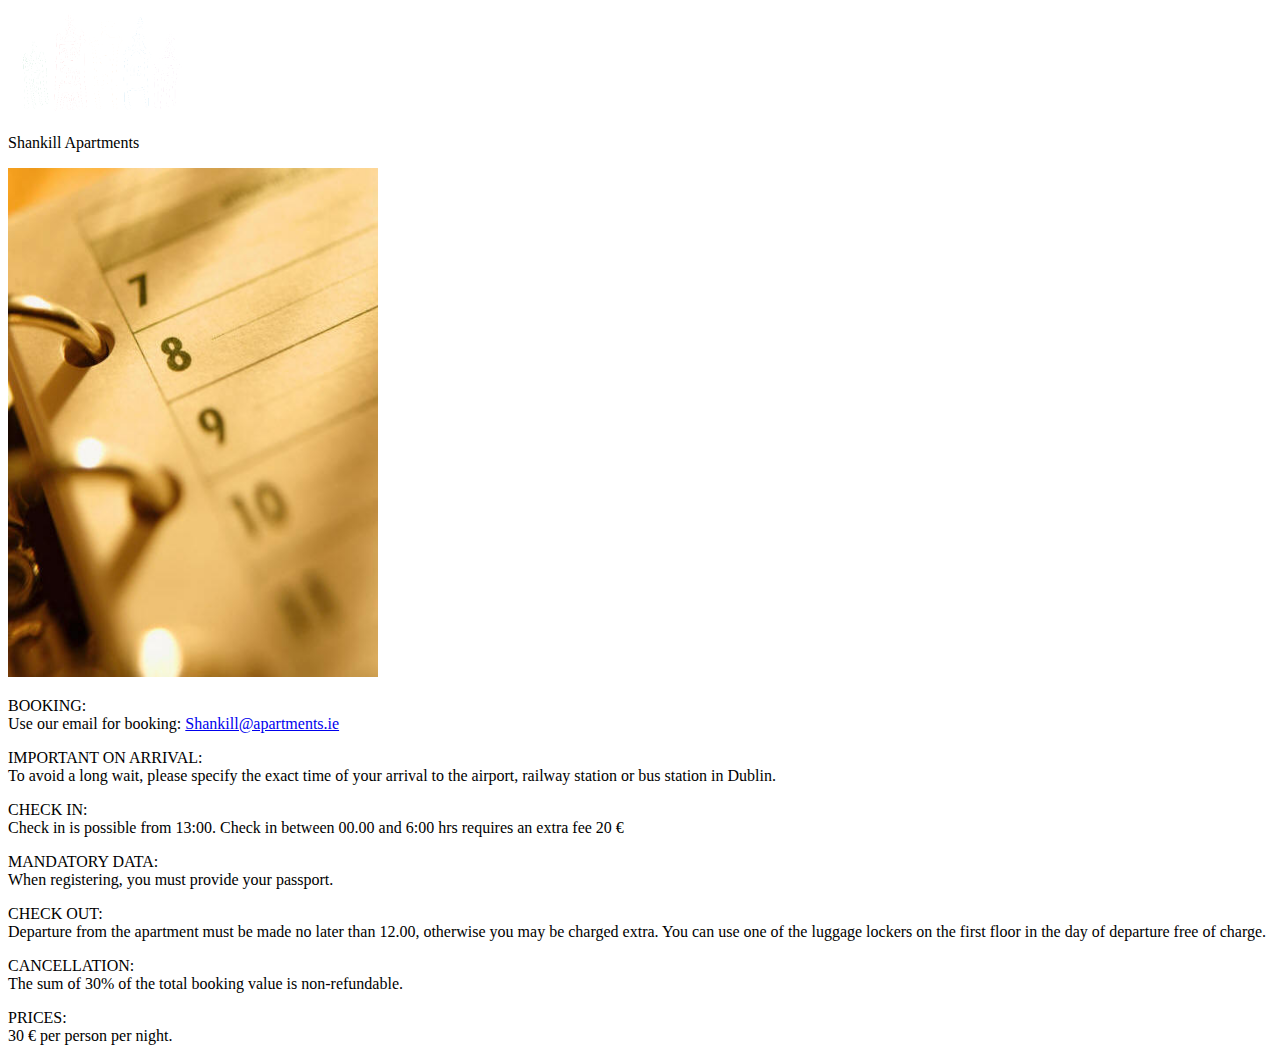
==== booking.html @ 27084a73 "Commit" ====
<!doctype html>

<html>

<head>
    
	<title>Booking - Shankill Apartments</title>	

</head> 	 

<body>

	
		<img src="images/logo.png" width="180" height="106" alt="Logo"/>
	
   		 <p>Shankill Apartments</p>
 
  		
      
       		<img src="images/calendar.jpg" width="370" height="509" alt=""/>
    
	  	
      
   			<p>BOOKING:<br>
    		Use our email for booking: <a href="mailto:Shankill@apartments.ie", id="email_link">
        	Shankill@apartments.ie</a></p>
    		<p>IMPORTANT ON ARRIVAL:<br>
     		To avoid a long wait, please specify the exact time of your arrival to the airport, railway station or bus station in Dublin.</p>
   			<p> CHECK IN:<br>
      		Check in is possible from 13:00.
	    	Check in between 00.00 and 6:00 hrs requires an extra fee 20 &#8364;</p>
   			<p>MANDATORY DATA:<br>
	   		When registering, you must provide your passport.</p>
   			<p>CHECK OUT:<br>
      		Departure from the apartment must be made no later than 12.00,
        	otherwise you may be charged extra.
   			You can use one of the luggage lockers on the first floor in the day of departure free of charge.</p>
	    	<p>CANCELLATION:<br>
      		The sum of 30% of the total booking value is non-refundable.   		  </p>
   			<p>PRICES:<br>
      		30 &#8364; per person per night.</p>
  
  

    
</body>
</html>
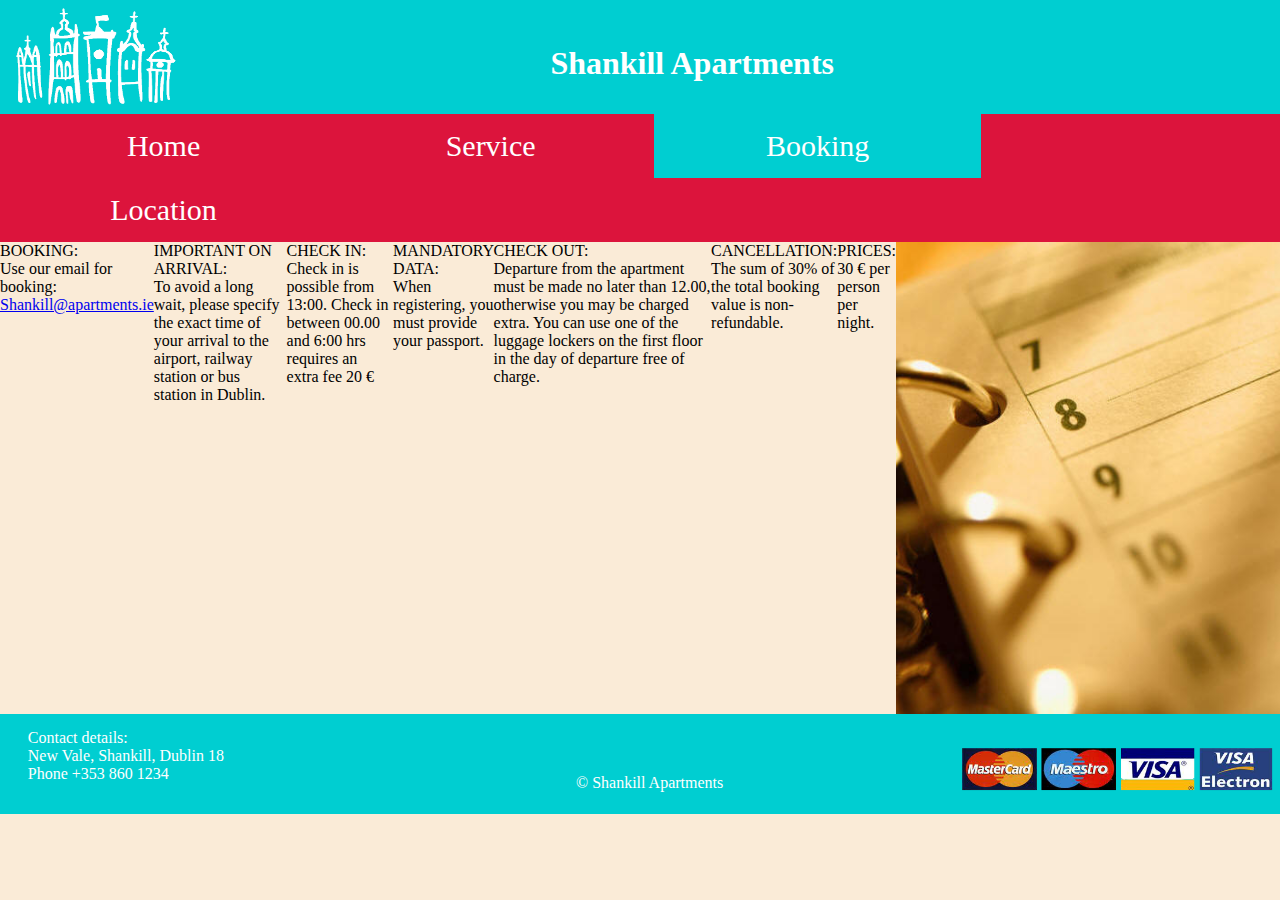
==== commit 0cae8d19: "first commit" ====
--- a/booking.html
+++ b/booking.html
@@ -1,47 +1,51 @@
 <!doctype html>
-
 <html>
-
-<head>
-    
-	<title>Booking - Shankill Apartments</title>	
-
-</head> 	 
-
-<body>
-
-	
-		<img src="images/logo.png" width="180" height="106" alt="Logo"/>
-	
-   		 <p>Shankill Apartments</p>
- 
-  		
-      
-       		<img src="images/calendar.jpg" width="370" height="509" alt=""/>
-    
-	  	
-      
-   			<p>BOOKING:<br>
-    		Use our email for booking: <a href="mailto:Shankill@apartments.ie", id="email_link">
-        	Shankill@apartments.ie</a></p>
-    		<p>IMPORTANT ON ARRIVAL:<br>
-     		To avoid a long wait, please specify the exact time of your arrival to the airport, railway station or bus station in Dublin.</p>
-   			<p> CHECK IN:<br>
-      		Check in is possible from 13:00.
-	    	Check in between 00.00 and 6:00 hrs requires an extra fee 20 &#8364;</p>
-   			<p>MANDATORY DATA:<br>
-	   		When registering, you must provide your passport.</p>
-   			<p>CHECK OUT:<br>
-      		Departure from the apartment must be made no later than 12.00,
-        	otherwise you may be charged extra.
-   			You can use one of the luggage lockers on the first floor in the day of departure free of charge.</p>
-	    	<p>CANCELLATION:<br>
-      		The sum of 30% of the total booking value is non-refundable.   		  </p>
-   			<p>PRICES:<br>
-      		30 &#8364; per person per night.</p>
-  
-  
-
-    
-</body>
-</html>
+  <head>
+    <meta charset="utf-8">
+    <title>Home - Shankill Apartments</title>
+    <meta name="viewport" content="width=device-width, initial-scale=1">
+    <link rel="stylesheet" type="text/css" href="css/mainstylesheet.css">
+    <link rel="stylesheet" type="text/css" href="css/Booking.css">
+    <link rel="stylesheet" type="text/css" href="css/NavBar.css">
+    <link rel="stylesheet" type="text/css" href="css/Footer.css">
+  </head>
+  <body class="bodyBackground">
+    <header class="headerBackground">
+      <table>
+        <thead>
+          <th><img src="images/logo.png" width="180" height="106" alt="Logo" /></th>
+          <th class="headerFront">
+            <h1>Shankill Apartments</h1>
+          </th>
+        </thead>
+      </table>
+    </header>
+    <nav class="navbar">
+      <ul>
+        <li><a href="index.html">Home</a></li>
+        <li><a href="services.html">Service</a></li>
+        <li><a class="active" href="booking.html">Booking</a></li>
+        <li><a href="location.html">Location</a></li>
+      </ul>
+    </nav>
+      <div class="bookingContainer">
+        <p>BOOKING:<br> Use our email for booking: <a href="mailto:Shankill@apartments.ie" , id="email_link"> Shankill@apartments.ie</a></p>
+        <p>IMPORTANT ON ARRIVAL:<br> To avoid a long wait, please specify the exact time of your arrival to the airport, railway station or bus station in Dublin.</p>
+        <p> CHECK IN:<br> Check in is possible from 13:00. Check in between 00.00 and 6:00 hrs requires an extra fee 20 &#8364;</p>
+        <p>MANDATORY DATA:<br> When registering, you must provide your passport.</p>
+        <p>CHECK OUT:<br> Departure from the apartment must be made no later than 12.00, otherwise you may be charged extra. You can use one of the luggage lockers on the first floor in the day of departure free of charge.</p>
+        <p>CANCELLATION:<br> The sum of 30% of the total booking value is non-refundable. </p>
+        <p>PRICES:<br> 30 &#8364; per person per night.</p>
+      <img alt="phonebook" src="images/calendar.jpg" height="30%" width="30%">
+		 </div>
+    </body>
+	      <footer class="footerDisplay">
+      <div class="footerSectionLeft">
+        <p>Contact details: <br> New Vale, Shankill, Dublin 18<br> Phone +353 860 1234<br></p>
+      </div>
+      <div class="footerSectionCenter">
+        <p>&copy; Shankill Apartments</p>
+      </div>
+      <div class="footerSectionRight"><img src="images/visa.png" width="25%" height="50%" alt="card images" /></div>
+    </footer>
+</html>--- a/css/mainstylesheet.css
+++ b/css/mainstylesheet.css
@@ -0,0 +1,27 @@
+/*@charset "utf-8";
+/* CSS Document */
+html {
+	overflow-y: hidden;
+	overflow-x: hidden;
+}
+* {
+	margin: 0px;
+	padding: 0px;
+}
+.bodyBackground {
+	background-color: antiquewhite;
+}
+.headerBackground {
+	background-color: darkturquoise;
+}
+.headerFront {
+	text-align: center;
+	margin-left: auto;
+	margin-right: auto;
+}
+.headerFront h1 {
+	left: 43%;
+	top: 5%;
+	color: white;
+	position: absolute;
+}
--- a/css/Booking.css
+++ b/css/Booking.css
@@ -0,0 +1,7 @@
+@charset "utf-8";
+/* CSS Document */
+
+.bookingContainer {
+	display: flex;
+	flex-direction: row;
+}--- a/css/NavBar.css
+++ b/css/NavBar.css
@@ -0,0 +1,29 @@
+@charset "utf-8";
+/* CSS Document */
+.navbar {
+	background-color: crimson;
+	overflow: auto;
+	overflow-x: hidden;
+	width: 100%;
+}
+.navbar ul li{
+	list-style-type: none;
+}
+.navbar a{
+	color: white;
+	text-decoration: none;
+	font-size: 30px;
+	padding: 15px;
+	float: left;
+	text-align: center;
+	width: 23.21%;
+}
+.navbar a:hover {
+	background-color: antiquewhite;
+	color: black;
+}
+.active {
+	background-color: darkturquoise;
+	color: white;
+}
+
--- a/css/Footer.css
+++ b/css/Footer.css
@@ -0,0 +1,46 @@
+@charset "utf-8";
+/* CSS Document */
+.footerDisplay {
+	background-color: darkturquoise;
+	height: 100px;
+	width: 100%;
+	position: absolute;	
+}
+.footerSectionLeft {
+	text-align: center;
+	margin-left: auto;
+	margin-right: auto;
+}
+.footerSectionLeft p {
+	color: white;
+	text-align: left;
+	float: left;
+	padding: 15px;
+	margin: 0px;
+	display: inline-block;
+	left: 1%;
+	position: absolute;
+}
+.footerSectionCenter {
+	text-align: center;
+	margin-left: auto;
+	margin-right: auto;
+}
+.footerSectionCenter p{
+  	margin: 0;
+  	position: absolute;
+  	left: 45%;
+  	padding-top: 60px;
+  	color: white;
+}
+.footerSectionRight {
+	text-align: center;
+	margin-left: auto;
+	margin-right: auto;
+	
+}
+.footerSectionRight img {
+	right: 3px;
+	position: absolute;
+	padding-top: 30px;
+}
